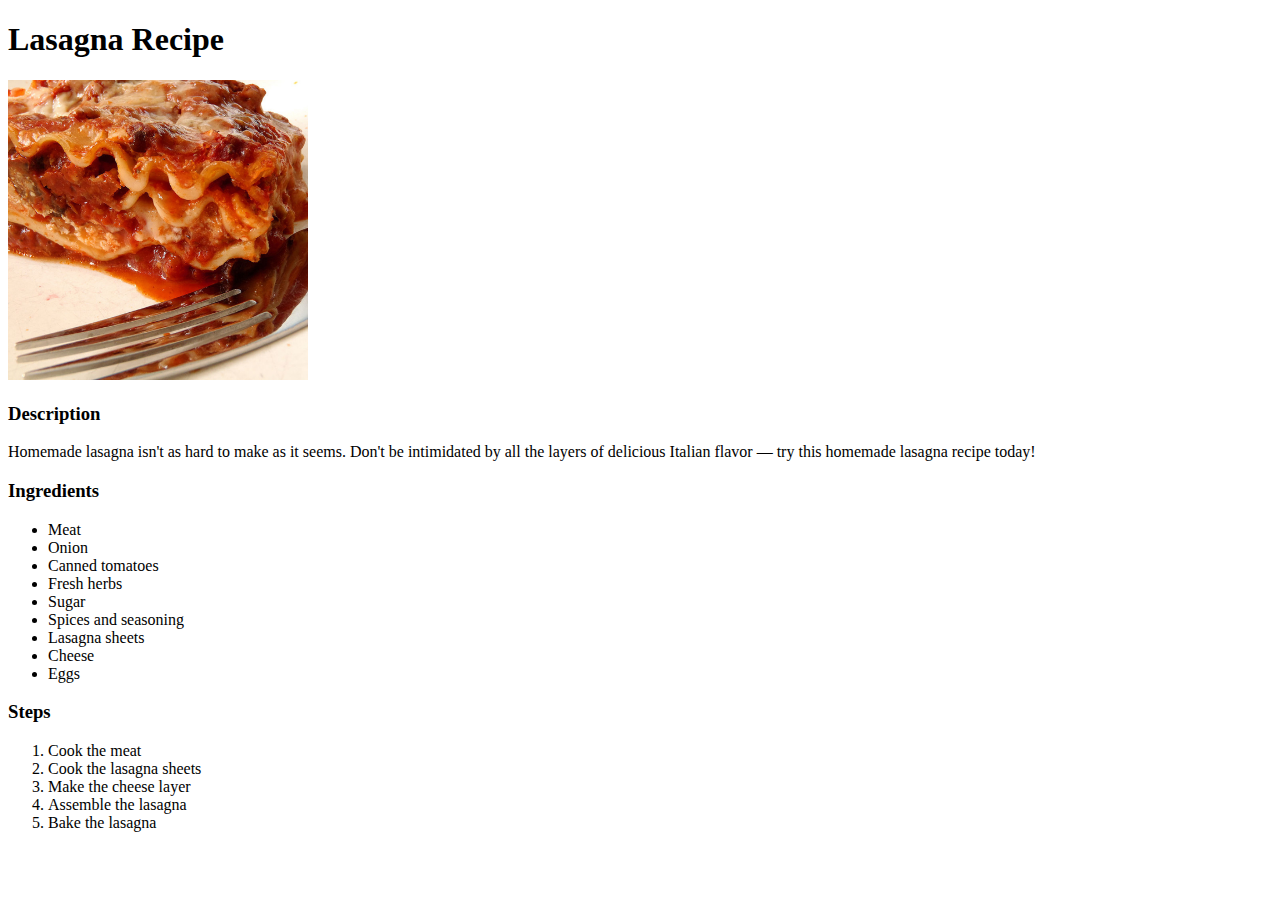
==== recipes/lasagna.html @ e8cee55c "Add three recipes and images" ====
<!DOCTYPE html>
<html lang="en">
<head>
    <meta charset="UTF-8">
    <meta http-equiv="X-UA-Compatible" content="IE=edge">
    <meta name="viewport" content="width=device-width, initial-scale=1.0">
    <title>Lasagna!</title>
</head>
<body>
    <h1>Lasagna Recipe</h1>
    
    <img src="../images/lasagna.png" alt="Lasagna pic" width="300px">

    <h3>Description</h3>

    <p>Homemade lasagna isn't as hard to make as it seems. Don't be intimidated by all the layers of delicious Italian flavor — try this homemade lasagna recipe today!</p>

    <h3>Ingredients</h3>
        <ul>
            <li>Meat</li>
            <li>Onion</li>
            <li>Canned tomatoes</li>
            <li>Fresh herbs</li>
            <li>Sugar</li>
            <li>Spices and seasoning</li>
            <li>Lasagna sheets</li>
            <li>Cheese</li>
            <li>Eggs</li>
        </ul>

    <h3>Steps</h3>
        <ol>
            <li>Cook the meat</li>
            <li>Cook the lasagna sheets</li>
            <li>Make the cheese layer</li>
            <li>Assemble the lasagna</li>
            <li>Bake the lasagna</li>
        </ol>
        
</body>
</html>
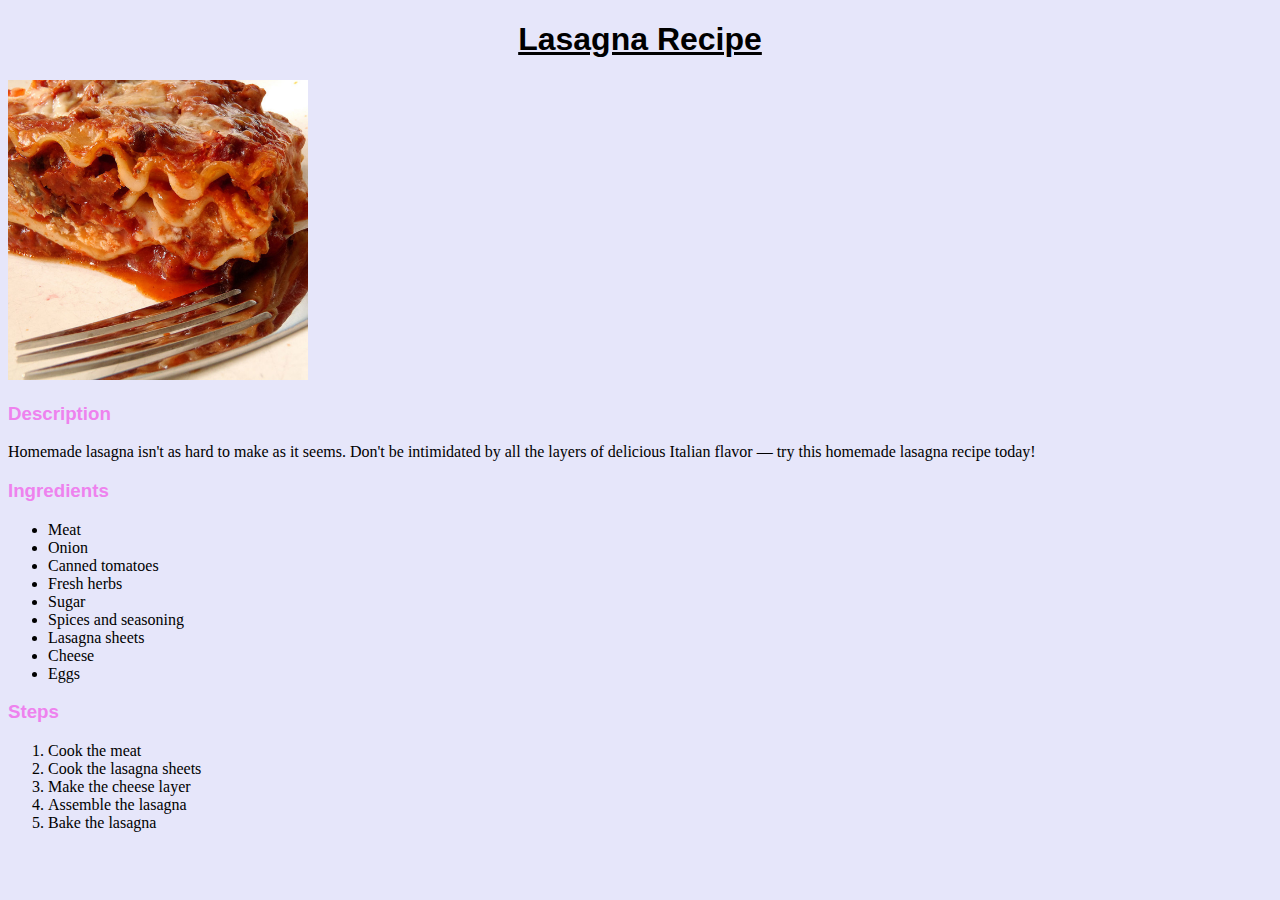
==== commit f43a6dc8: "Add style.css" ====
--- a/recipes/lasagna.html
+++ b/recipes/lasagna.html
@@ -5,7 +5,9 @@
     <meta http-equiv="X-UA-Compatible" content="IE=edge">
     <meta name="viewport" content="width=device-width, initial-scale=1.0">
     <title>Lasagna!</title>
+    <link rel="stylesheet" href="../style.css">
 </head>
+
 <body>
     <h1>Lasagna Recipe</h1>
     
--- a/style.css
+++ b/style.css
@@ -0,0 +1,27 @@
+body {
+    background-color: lavender;
+}
+
+h1 {
+    text-align: center;
+    text-decoration: underline;
+    font-family: 'Lucida Sans', 'Lucida Sans Regular', 'Lucida Grande', 'Lucida Sans Unicode', Geneva, Verdana, sans-serif;
+}
+
+a {
+    color: darkorchid;
+}
+
+a:visited {
+    color:darkmagenta;
+}
+
+a:hover {
+    color: gold;
+    background-color:blueviolet;
+}
+
+h3 {
+    font-family: 'Trebuchet MS', 'Lucida Sans Unicode', 'Lucida Grande', 'Lucida Sans', Arial, sans-serif;
+    color:violet;
+}
